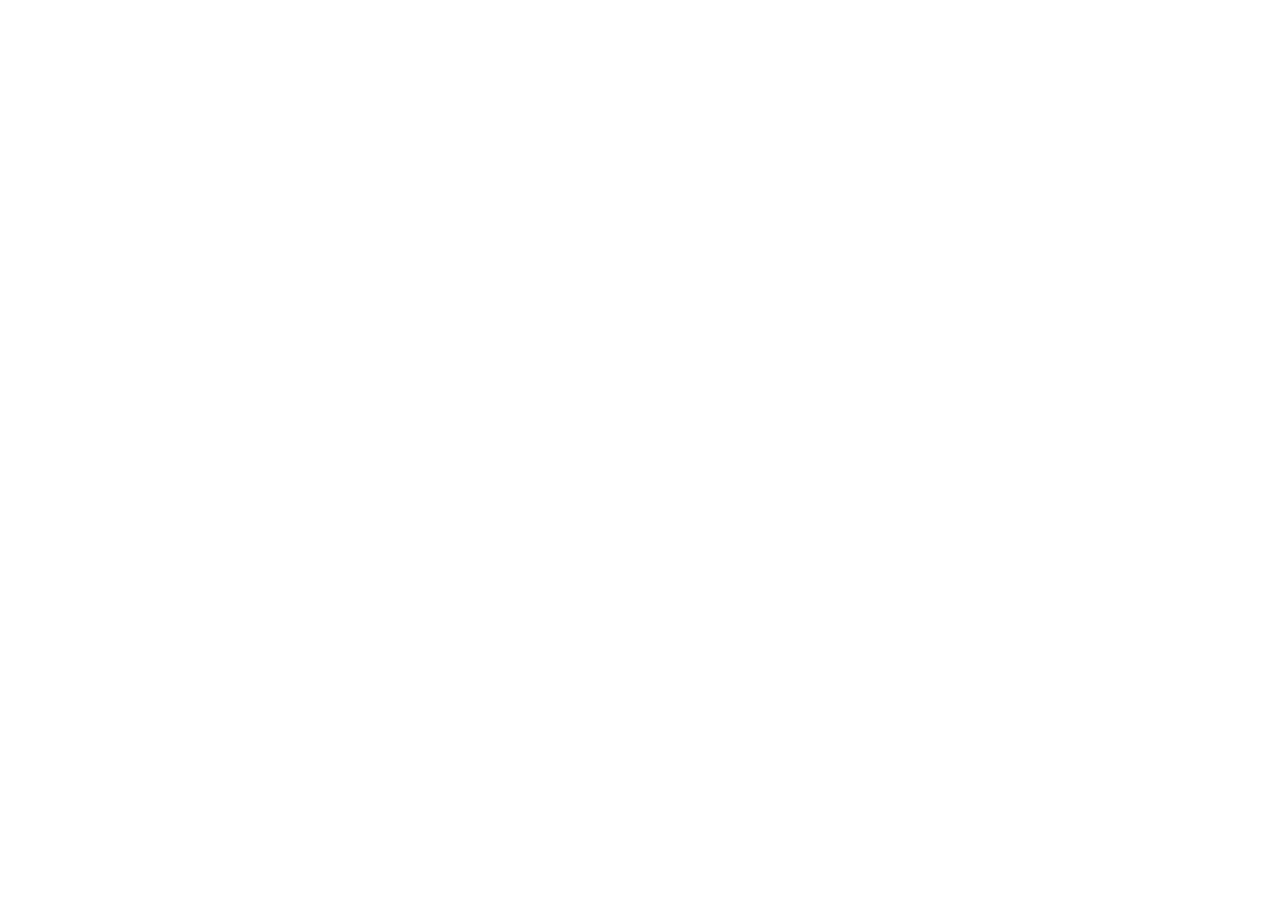
==== index.html @ e81fbfc0 "Initial - Movie Watchlist Web App" ====
<!DOCTYPE html>
<html lang="en">
<head>
    <meta charset="UTF-8">
    <meta name="viewport" content="width=device-width, initial-scale=1.0">
    <link rel="preconnect" href="https://fonts.googleapis.com">
    <link rel="preconnect" href="https://fonts.gstatic.com" crossorigin>
    <link href="https://fonts.googleapis.com/css2?family=Inter:ital,opsz,wght@0,14..32,100..900;1,14..32,100..900&display=swap" rel="stylesheet">
    <link rel="stylesheet" href="index.css">
    
    <title>Search Movies</title>
</head>
<body>
    
    <script src="index.js"></script>
</body>
</html>
---- index.css ----
/* Basic */
* {
    box-sizing: border-box;
}

html,
body {
    margin: 0;
    padding: 0;
}

body {
    font-family: "Inter", sans-serif;
}
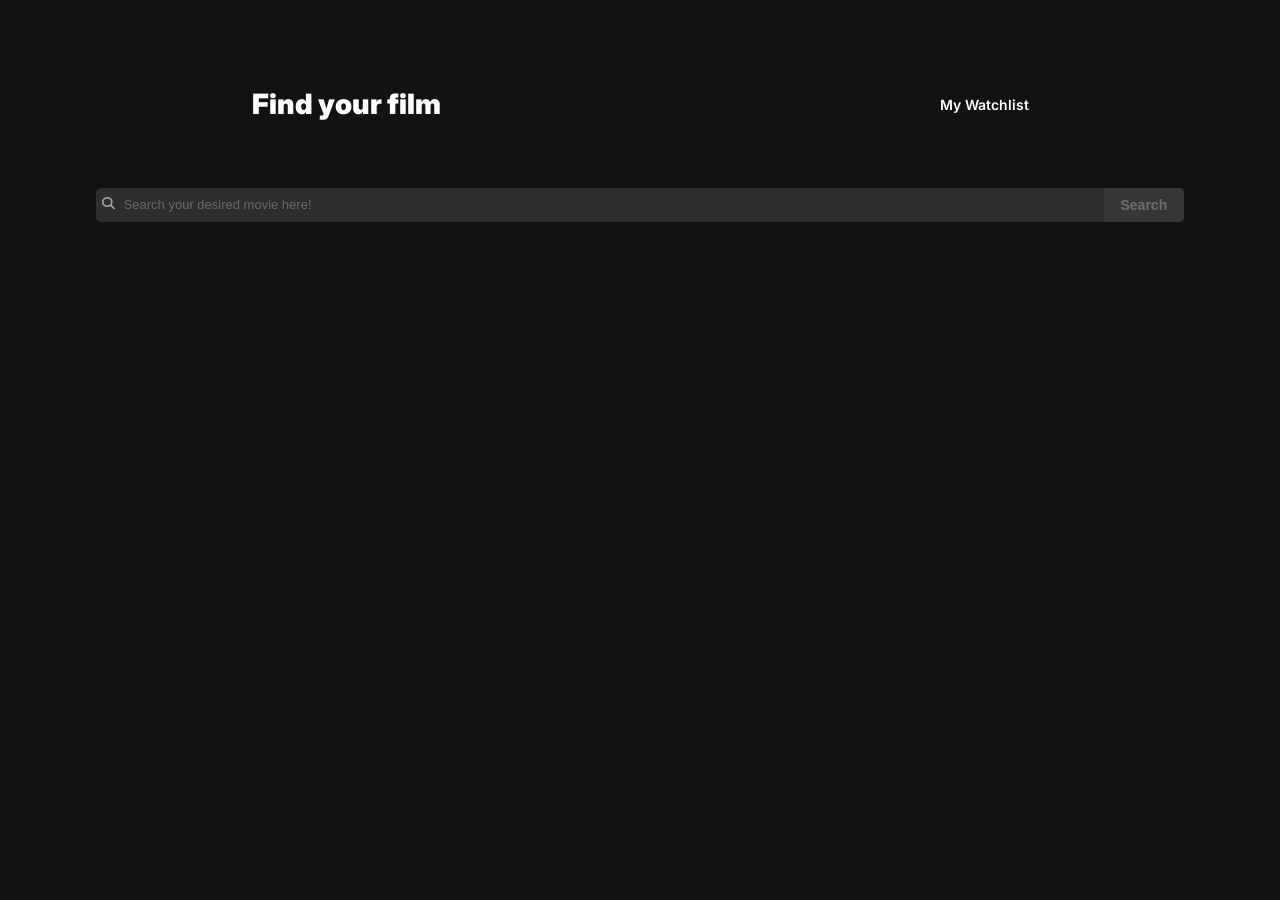
==== commit 90babbcd: "Layout - Mobile First" ====
--- a/index.html
+++ b/index.html
@@ -3,14 +3,38 @@
 <head>
     <meta charset="UTF-8">
     <meta name="viewport" content="width=device-width, initial-scale=1.0">
+    
+    <link rel="stylesheet" href="https://cdnjs.cloudflare.com/ajax/libs/font-awesome/6.4.0/css/all.min.css">
+
     <link rel="preconnect" href="https://fonts.googleapis.com">
     <link rel="preconnect" href="https://fonts.gstatic.com" crossorigin>
     <link href="https://fonts.googleapis.com/css2?family=Inter:ital,opsz,wght@0,14..32,100..900;1,14..32,100..900&display=swap" rel="stylesheet">
     <link rel="stylesheet" href="index.css">
-    
+
     <title>Search Movies</title>
 </head>
 <body>
+
+    <header>
+        <section class="find-movies">
+            <h1>Find your film</h1>
+            <a href="watchlist.html">My Watchlist</a>
+        </section>
+    </header>
+
+    <div class="search-box-wrapper">
+        <div class="search-box">
+            <i class="fas fa-search search-icon"></i>
+            <input type="text" placeholder="Search your desired movie here!" id="search-input" required>
+            <button id="search-btn">Search</button>
+        </div>
+    </div>
+
+    <main>
+        <section class="search-results">
+
+        </section>
+    </main>
     
     <script src="index.js"></script>
 </body>
--- a/index.css
+++ b/index.css
@@ -11,4 +11,124 @@
 
 body {
     font-family: "Inter", sans-serif;
-}+    background-color: #121212;
+}
+
+/* Layout */
+main {
+    height: calc(100vh - (208px + 60px));
+}
+
+.find-movies {
+    padding: 0.125em;
+    height: 208px;
+    background-image: url("img/header-background-img.png");
+    background-size: cover;
+    background-position: center;
+    background-repeat: no-repeat;
+    display: flex;
+    justify-content: space-around;
+    align-items: center;
+}
+
+.search-results {
+    height: 100%;
+    background: #121212 url('img/no-data-img.png');
+    background-repeat: no-repeat;
+    background-position: center;
+}
+
+.search-box-wrapper {
+    display: flex;
+    justify-content: center;
+    margin-top: -1.25em; /* pulls the input over the bottom of header */
+    z-index: 1;
+}
+
+.search-box {
+    display: flex;
+    align-items: center;
+    width: 85%;
+    border-radius: 5px;
+    overflow: hidden;
+    gap: 0.125em;
+}
+.search-box input {
+    flex: 1;
+    padding: 0.625em 0.125em;
+    border: none;
+}
+
+.search-box input:focus {
+    outline: none;
+}
+
+.search-box input:invalid + button {
+    pointer-events: none;
+    opacity: 0.3;
+}
+
+.search-box button {
+    padding: 0.625em 1.2em;
+    border: none;
+    background-color: #4B4B4B;
+    cursor: pointer;
+}
+
+.search-box .search-icon {
+    height: 100%;
+    width: 1.875em;
+    display: flex;
+    align-items: center;
+    justify-content: center;
+    padding: 0 0.8em;
+}
+
+.search-box,
+.search-box input {
+    background: #2E2E2F;
+}
+
+/* Typography */
+
+.find-movies,
+.search-box button {
+    color: #ffffff;
+}
+
+.find-movies h1 {
+    font-size: 1.75rem;
+    font-weight: 900;
+}
+
+.find-movies a {
+    text-decoration: none;
+    color: inherit;
+}
+.search-box input {
+    font-size: 0.8125rem;
+
+}
+.search-box input::placeholder {
+    color: inherit;
+    font-size: inherit;
+    opacity: 0.5;
+} 
+
+.search-box .search-icon {
+    font-size: 0.8rem;
+}
+
+.find-movies a,
+.search-box button {
+    font-size: 0.875rem;
+    font-weight: 600;
+    cursor: pointer;
+
+}
+
+.search-box input,
+.search-box .search-icon {
+    color: #A5A5A5;
+}
+
